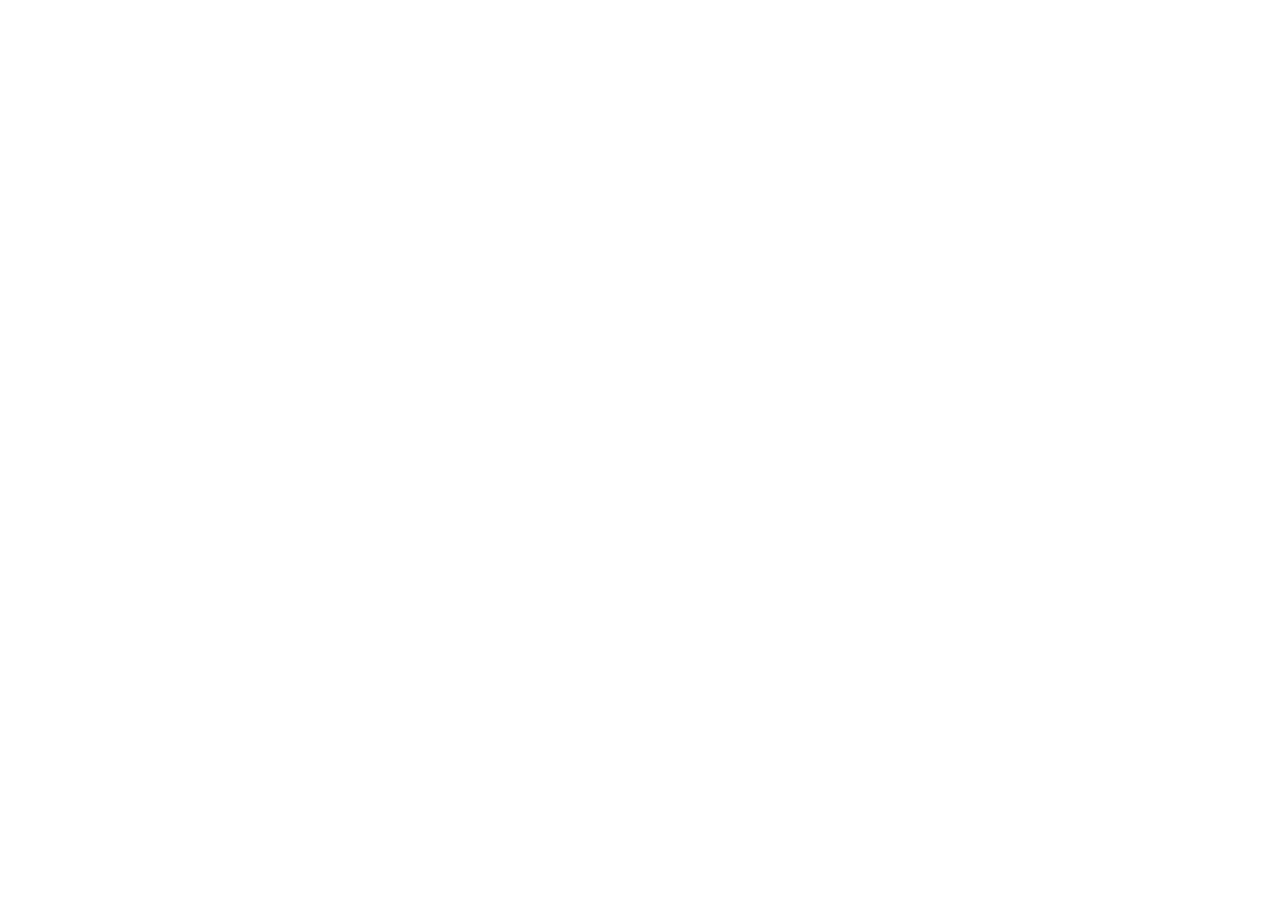
==== index.html @ 03a06618 "Initial commit" ====
<!DOCTYPE html>
<html lang="en">
<head>
    <meta charset="UTF-8">
    <meta name="viewport" content="width=device-width, initial-scale=1.0">
    <title>Document</title>
    <script src="ass.js" defer></script>
</head>
<body>
    
</body>
</html>
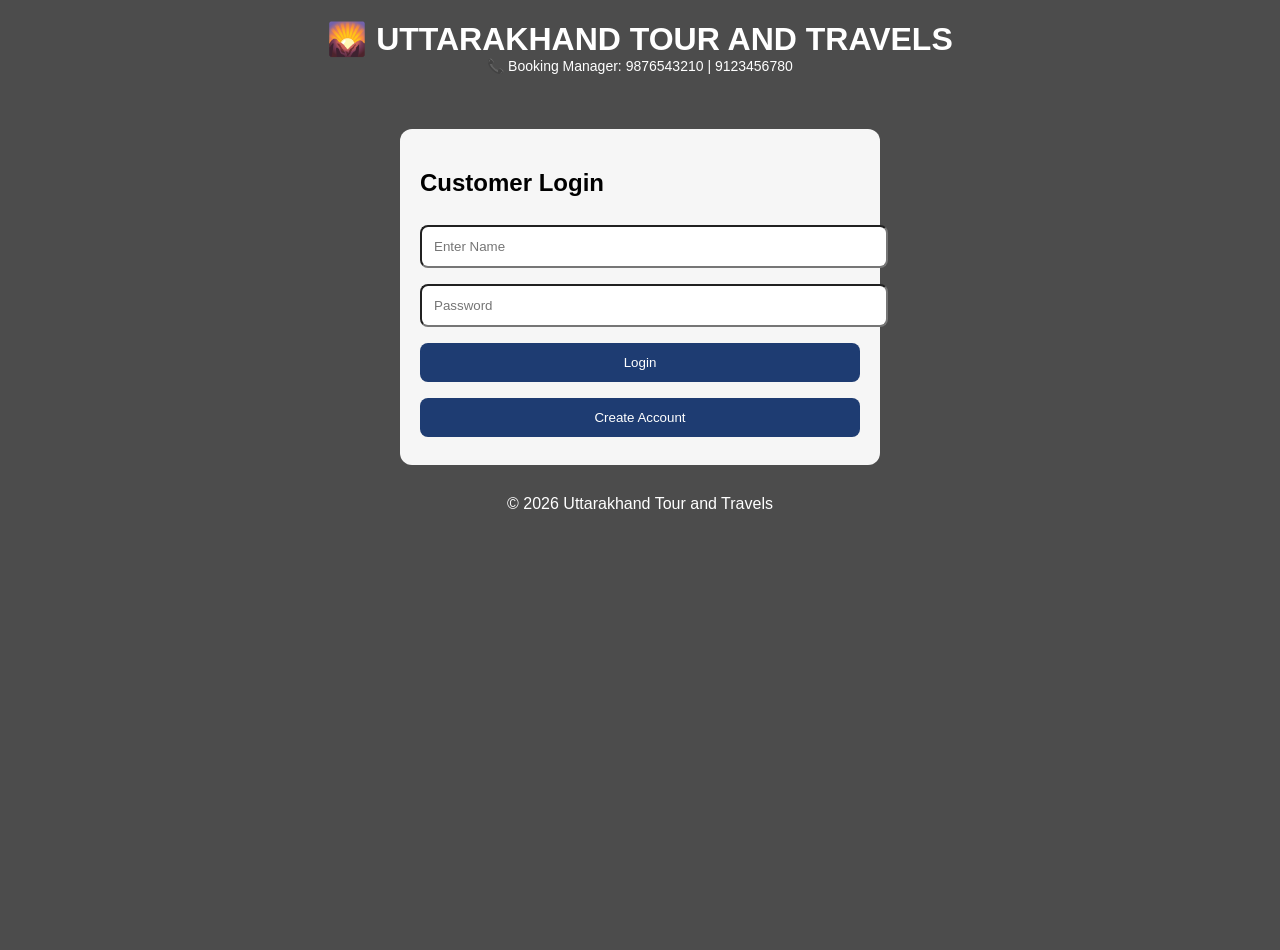
==== commit 2bdabcfd: "updated file" ====
--- a/index.html
+++ b/index.html
@@ -1,12 +1,232 @@
 <!DOCTYPE html>
 <html lang="en">
 <head>
-    <meta charset="UTF-8">
-    <meta name="viewport" content="width=device-width, initial-scale=1.0">
-    <title>Document</title>
-    <script src="ass.js" defer></script>
+<meta charset="UTF-8">
+<title>Uttarakhand Tour and Travels</title>
+<meta name="viewport" content="width=device-width, initial-scale=1.0">
+
+<style>
+body {
+    margin: 0;
+    font-family: 'Segoe UI', sans-serif;
+    background: url('https://images.unsplash.com/photo-1509644851169-2acc08aa25b5') no-repeat center/cover;
+    background-attachment: fixed;
+    color: #fff;
+}
+
+.overlay {
+    background: rgba(0,0,0,0.7);
+    min-height: 100vh;
+    padding-bottom: 50px;
+}
+
+/* HEADER */
+.header {
+    text-align: center;
+    padding: 20px;
+}
+.header h1 {
+    margin: 0;
+    font-size: 32px;
+}
+.contact {
+    font-size: 14px;
+}
+
+/* PAGES */
+.page {
+    display: none;
+    max-width: 480px;
+    margin: auto;
+    padding: 20px;
+}
+
+.card {
+    background: rgba(255,255,255,0.95);
+    color: black;
+    padding: 20px;
+    border-radius: 12px;
+    margin-top: 15px;
+}
+
+/* INPUTS */
+input, button {
+    width: 100%;
+    padding: 12px;
+    margin: 8px 0;
+    border-radius: 8px;
+}
+
+button {
+    background: #1e3c72;
+    color: white;
+    border: none;
+    cursor: pointer;
+}
+
+/* TOUR BOX */
+.tour {
+    background: #f4f4f4;
+    padding: 12px;
+    border-radius: 10px;
+    margin: 15px 0;
+}
+
+/* TOUR INFORMATION */
+.infoBox {
+    display: none;
+    background: #e6ffe6;
+    color: black;
+    padding: 12px;
+    border-radius: 10px;
+    margin-top: 10px;
+}
+
+.infoBox img {
+    width: 100%;
+    border-radius: 8px;
+    margin: 5px 0;
+}
+
+.footer {
+    text-align: center;
+    padding: 10px;
+}
+</style>
 </head>
 <body>
-    
+
+<div class="overlay">
+
+<div class="header">
+    <h1>🌄 UTTARAKHAND TOUR AND TRAVELS</h1>
+    <div class="contact">
+        📞 Booking Manager: 9876543210 | 9123456780
+    </div>
+</div>
+
+<!-- LOGIN PAGE -->
+<div id="loginPage" class="page">
+    <div class="card">
+        <h2>Customer Login</h2>
+        <input type="text" id="loginName" placeholder="Enter Name">
+        <input type="password" placeholder="Password">
+        <button onclick="login()">Login</button>
+        <button onclick="showRegister()">Create Account</button>
+    </div>
+</div>
+
+<!-- REGISTER PAGE -->
+<div id="registerPage" class="page">
+    <div class="card">
+        <h2>Create Account</h2>
+        <input type="text" placeholder="Full Name">
+        <input type="tel" placeholder="Phone Number">
+        <input type="password" placeholder="Password">
+        <button onclick="register()">Register</button>
+    </div>
+</div>
+
+<!-- HOME PAGE -->
+<div id="homePage" class="page">
+
+    <div class="card">
+        <h2>Welcome</h2>
+        ✔ Tours for Schools, Organisations & Individuals<br>
+        🏨 Hotel Included<br>
+        🍽️ Food Included<br>
+        🚐 Transport Included
+    </div>
+
+    <!-- TOUR 1 -->
+    <div class="tour">
+        <b>Nainital Tour</b><br>
+        <button onclick="showInfo('n1')">All Information</button>
+        <button onclick="bookTour('n1')">Book Tour</button>
+
+        <div id="n1" class="infoBox">
+            <b>Price:</b> ₹____ per person<br>
+            <b>Duration:</b> 3 Days<br>
+            <b>Itinerary:</b><br>
+            Day 1: Arrival + Check-in (12 PM)<br>
+            Mall Road Visit<br>
+            Dinner: 8 PM<br><br>
+            Day 2: Lake, Zoo, Snow View<br>
+            Breakfast: 9 AM, Lunch: 1 PM, Dinner: 8 PM<br><br>
+            Day 3: Checkout 11 AM<br><br>
+            🏨 Hotel: Lake View Resort | 🍽️ Food Included<br>
+            🚌 Bus No: 12A | Driver: Rajesh Kumar | 📞 9876543210<br>
+            👤 Team Leader: Suresh Singh | 📞 9123456780<br>
+            <b>Photos:</b><br>
+            <img src="https://images.unsplash.com/photo-1582719478250-4d2b42f102ee" alt="Nainital Lake">
+            <img src="https://images.unsplash.com/photo-1575911306530-8a648f78c3a5" alt="Mall Road">
+        </div>
+    </div>
+
+    <!-- TOUR 2 -->
+    <div class="tour">
+        <b>Mussoorie Tour</b><br>
+        <button onclick="showInfo('m1')">All Information</button>
+        <button onclick="bookTour('m1')">Book Tour</button>
+
+        <div id="m1" class="infoBox">
+            <b>Price:</b> ₹____ per person<br>
+            <b>Duration:</b> 2 Days<br>
+            <b>Itinerary:</b><br>
+            Day 1: Check-in + Mall Road, Dinner 8 PM<br>
+            Day 2: Kempty Falls, Breakfast 9 AM, Checkout 11 AM<br><br>
+            🏨 Hotel: Hill Resort | 🍽️ Food Included<br>
+            🚌 Bus No: 15B | Driver: Amit Sharma | 📞 9988776655<br>
+            👤 Team Leader: Ramesh Kumar | 📞 9876543210<br>
+            <b>Photos:</b><br>
+            <img src="https://images.unsplash.com/photo-1549887531-8027e4d6ee6c" alt="Mussoorie Hill">
+            <img src="https://images.unsplash.com/photo-1582719478250-4d2b42f102ee" alt="Kempty Falls">
+        </div>
+    </div>
+
+</div>
+
+<div class="footer">
+© 2026 Uttarakhand Tour and Travels
+</div>
+
+</div>
+
+<script>
+document.getElementById("loginPage").style.display = "block";
+
+function login() {
+    let name = document.getElementById("loginName").value;
+    if(name) {
+        document.getElementById("loginPage").style.display = "none";
+        document.getElementById("homePage").style.display = "block";
+    } else {
+        alert("Enter your details!");
+    }
+}
+
+function showRegister() {
+    document.getElementById("loginPage").style.display = "none";
+    document.getElementById("registerPage").style.display = "block";
+}
+
+function register() {
+    alert("Account Created Successfully");
+    document.getElementById("registerPage").style.display = "none";
+    document.getElementById("loginPage").style.display = "block";
+}
+
+function showInfo(id) {
+    let all = document.querySelectorAll(".infoBox");
+    all.forEach(el => el.style.display = "none");
+    document.getElementById(id).style.display = "block";
+}
+
+function bookTour(id) {
+    showInfo(id);
+    alert("Tour Booked Successfully!\nCheck all info above for Team Leader, Bus, Driver & Hotel info.");
+}
+</script>
+
 </body>
 </html>
